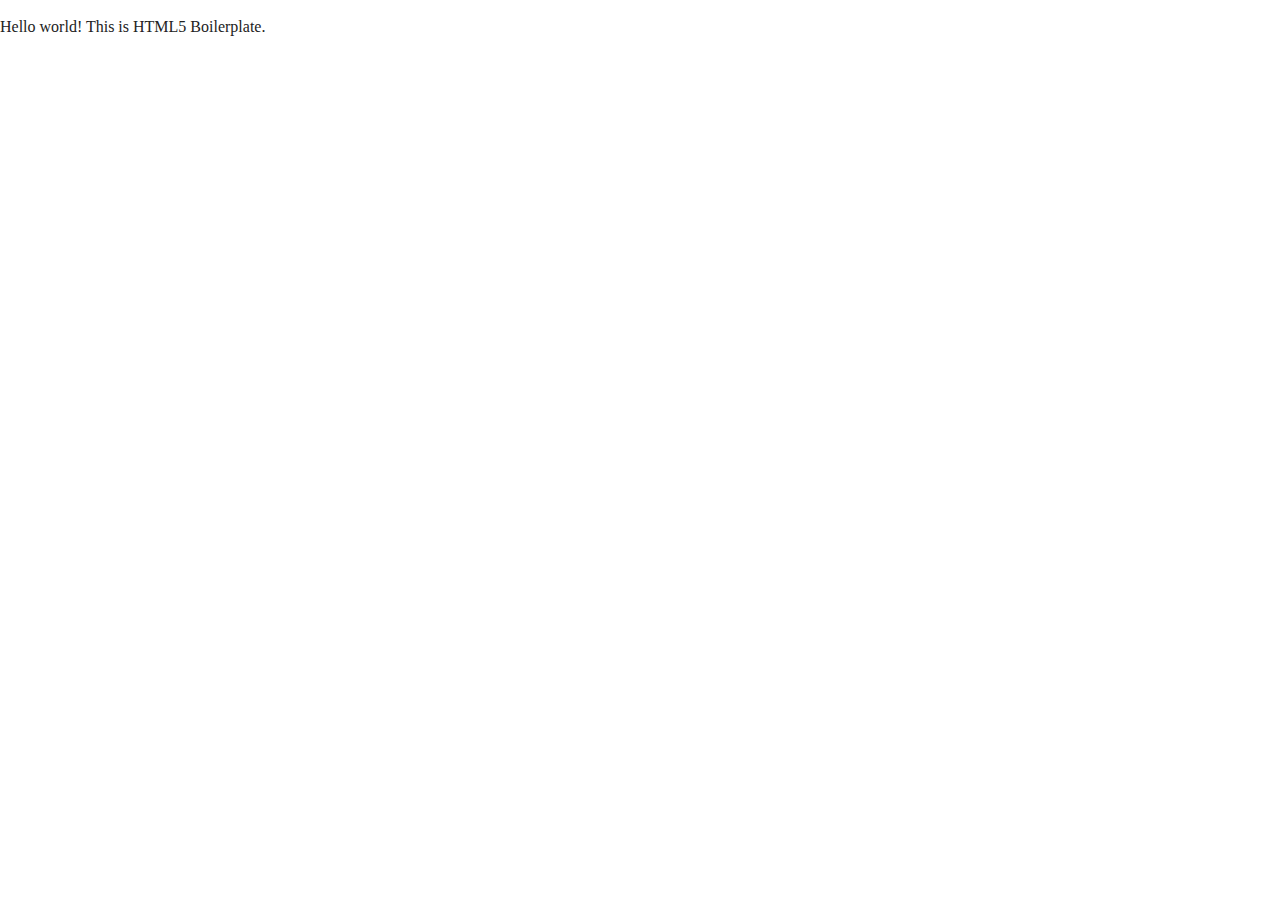
==== about/index.html @ 541b81bd "Added html files for each page" ====
<!doctype html>
<html class="no-js" lang="">

<head>
  <meta charset="utf-8">
  <title></title>
  <meta name="description" content="">
  <meta name="viewport" content="width=device-width, initial-scale=1">

  <meta property="og:title" content="">
  <meta property="og:type" content="">
  <meta property="og:url" content="">
  <meta property="og:image" content="">

  <link rel="manifest" href="../site.webmanifest">
  <link rel="apple-touch-icon" href="../icon.png">
  <!-- Place favicon.ico in the root directory -->

  <link rel="stylesheet" href="../css/normalize.css">
  <link rel="stylesheet" href="../css/main.css">

  <meta name="theme-color" content="#fafafa">
</head>

<body>

  <!-- Add your site or application content here -->
  <p>Hello world! This is HTML5 Boilerplate.</p>
  <script src="../js/vendor/modernizr-3.11.2.min.js"></script>
  <script src="../js/plugins.js"></script>
  <script src="../js/main.js"></script>

  <!-- Google Analytics: change UA-XXXXX-Y to be your site's ID. -->
  <script>
    window.ga = function () { ga.q.push(arguments) }; ga.q = []; ga.l = +new Date;
    ga('create', 'UA-XXXXX-Y', 'auto'); ga('set', 'anonymizeIp', true); ga('set', 'transport', 'beacon'); ga('send', 'pageview')
  </script>
  <script src="https://www.google-analytics.com/analytics.js" async></script>
</body>

</html>
---- css/main.css ----
/*! HTML5 Boilerplate v8.0.0 | MIT License | https://html5boilerplate.com/ */

/* main.css 2.1.0 | MIT License | https://github.com/h5bp/main.css#readme */
/*
 * What follows is the result of much research on cross-browser styling.
 * Credit left inline and big thanks to Nicolas Gallagher, Jonathan Neal,
 * Kroc Camen, and the H5BP dev community and team.
 */

/* ==========================================================================
   Base styles: opinionated defaults
   ========================================================================== */

html {
  color: #222;
  font-size: 1em;
  line-height: 1.4;
}

/*
 * Remove text-shadow in selection highlight:
 * https://twitter.com/miketaylr/status/12228805301
 *
 * Vendor-prefixed and regular ::selection selectors cannot be combined:
 * https://stackoverflow.com/a/16982510/7133471
 *
 * Customize the background color to match your design.
 */

::-moz-selection {
  background: #b3d4fc;
  text-shadow: none;
}

::selection {
  background: #b3d4fc;
  text-shadow: none;
}

/*
 * A better looking default horizontal rule
 */

hr {
  display: block;
  height: 1px;
  border: 0;
  border-top: 1px solid #ccc;
  margin: 1em 0;
  padding: 0;
}

/*
 * Remove the gap between audio, canvas, iframes,
 * images, videos and the bottom of their containers:
 * https://github.com/h5bp/html5-boilerplate/issues/440
 */

audio,
canvas,
iframe,
img,
svg,
video {
  vertical-align: middle;
}

/*
 * Remove default fieldset styles.
 */

fieldset {
  border: 0;
  margin: 0;
  padding: 0;
}

/*
 * Allow only vertical resizing of textareas.
 */

textarea {
  resize: vertical;
}

/* ==========================================================================
   Author's custom styles
   ========================================================================== */

/* ==========================================================================
   Helper classes
   ========================================================================== */

/*
 * Hide visually and from screen readers
 */

.hidden,
[hidden] {
  display: none !important;
}

/*
 * Hide only visually, but have it available for screen readers:
 * https://snook.ca/archives/html_and_css/hiding-content-for-accessibility
 *
 * 1. For long content, line feeds are not interpreted as spaces and small width
 *    causes content to wrap 1 word per line:
 *    https://medium.com/@jessebeach/beware-smushed-off-screen-accessible-text-5952a4c2cbfe
 */

.sr-only {
  border: 0;
  clip: rect(0, 0, 0, 0);
  height: 1px;
  margin: -1px;
  overflow: hidden;
  padding: 0;
  position: absolute;
  white-space: nowrap;
  width: 1px;
  /* 1 */
}

/*
 * Extends the .sr-only class to allow the element
 * to be focusable when navigated to via the keyboard:
 * https://www.drupal.org/node/897638
 */

.sr-only.focusable:active,
.sr-only.focusable:focus {
  clip: auto;
  height: auto;
  margin: 0;
  overflow: visible;
  position: static;
  white-space: inherit;
  width: auto;
}

/*
 * Hide visually and from screen readers, but maintain layout
 */

.invisible {
  visibility: hidden;
}

/*
 * Clearfix: contain floats
 *
 * For modern browsers
 * 1. The space content is one way to avoid an Opera bug when the
 *    `contenteditable` attribute is included anywhere else in the document.
 *    Otherwise it causes space to appear at the top and bottom of elements
 *    that receive the `clearfix` class.
 * 2. The use of `table` rather than `block` is only necessary if using
 *    `:before` to contain the top-margins of child elements.
 */

.clearfix::before,
.clearfix::after {
  content: " ";
  display: table;
}

.clearfix::after {
  clear: both;
}

/* ==========================================================================
   EXAMPLE Media Queries for Responsive Design.
   These examples override the primary ('mobile first') styles.
   Modify as content requires.
   ========================================================================== */

@media only screen and (min-width: 35em) {
  /* Style adjustments for viewports that meet the condition */
}

@media print,
  (-webkit-min-device-pixel-ratio: 1.25),
  (min-resolution: 1.25dppx),
  (min-resolution: 120dpi) {
  /* Style adjustments for high resolution devices */
}

/* ==========================================================================
   Print styles.
   Inlined to avoid the additional HTTP request:
   https://www.phpied.com/delay-loading-your-print-css/
   ========================================================================== */

@media print {
  *,
  *::before,
  *::after {
    background: #fff !important;
    color: #000 !important;
    /* Black prints faster */
    box-shadow: none !important;
    text-shadow: none !important;
  }

  a,
  a:visited {
    text-decoration: underline;
  }

  a[href]::after {
    content: " (" attr(href) ")";
  }

  abbr[title]::after {
    content: " (" attr(title) ")";
  }

  /*
   * Don't show links that are fragment identifiers,
   * or use the `javascript:` pseudo protocol
   */
  a[href^="#"]::after,
  a[href^="javascript:"]::after {
    content: "";
  }

  pre {
    white-space: pre-wrap !important;
  }

  pre,
  blockquote {
    border: 1px solid #999;
    page-break-inside: avoid;
  }

  /*
   * Printing Tables:
   * https://web.archive.org/web/20180815150934/http://css-discuss.incutio.com/wiki/Printing_Tables
   */
  thead {
    display: table-header-group;
  }

  tr,
  img {
    page-break-inside: avoid;
  }

  p,
  h2,
  h3 {
    orphans: 3;
    widows: 3;
  }

  h2,
  h3 {
    page-break-after: avoid;
  }
}
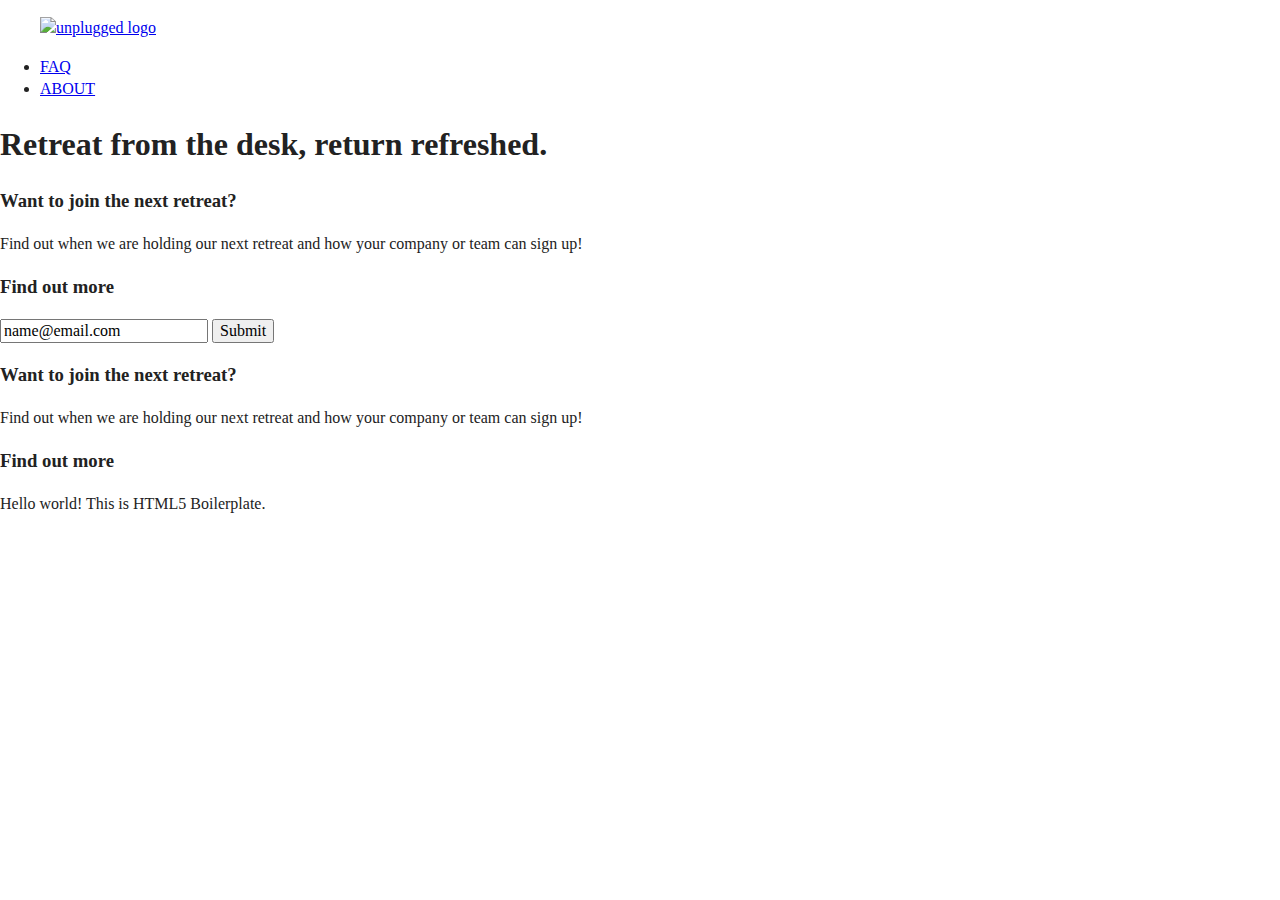
==== commit 4cbb164a: "Added header, footer, and main content area" ====
--- a/about/index.html
+++ b/about/index.html
@@ -23,8 +23,53 @@
 </head>
 
 <body>
+ <header>
+  <div class="content-wrapper">
+    <figure>
+      <a href="#"> <img src="img/unpluggedlogo.png" alt="unplugged logo"> </a>
+    </figure>
 
-  <!-- Add your site or application content here -->
+    <div class="header-divider"></div>
+  <nav>
+    <ul>
+      <li><a href="faq/index.html" target ="_blank">FAQ</a></li>
+      <li><a href="about.index.html" target="_blank">ABOUT</a></li>
+    </ul>
+  </nav>
+  </div>
+ </header>
+
+<main>
+  <section class="hero-area">
+    <div class="content-wrapper">
+      <h1>Retreat from the desk, return refreshed.</h1>
+      
+      <h3>Want to join the next retreat?</h3>
+      <p>Find out when we are holding our next retreat and how your company or team can sign up!</p>
+      <h3>Find out more</h3>
+      <form>
+        <input type="email" value="name@email.com">
+        <input type="submit" value="Submit">
+      </form>
+
+
+    </div>
+  </section>
+
+  <aside>
+    <div class="content-wrapper">
+      <div class="form-description">
+        <h3>Want to join the next retreat?</h3>
+        <p>Find out when we are holding our next retreat and how your company or team can sign up!</p>
+      </div>
+      <div class="form">
+        <h3>Find out more</h3>
+      </div>
+    </div>
+
+  </aside>
+</main>
+ 
   <p>Hello world! This is HTML5 Boilerplate.</p>
   <script src="../js/vendor/modernizr-3.11.2.min.js"></script>
   <script src="../js/plugins.js"></script>
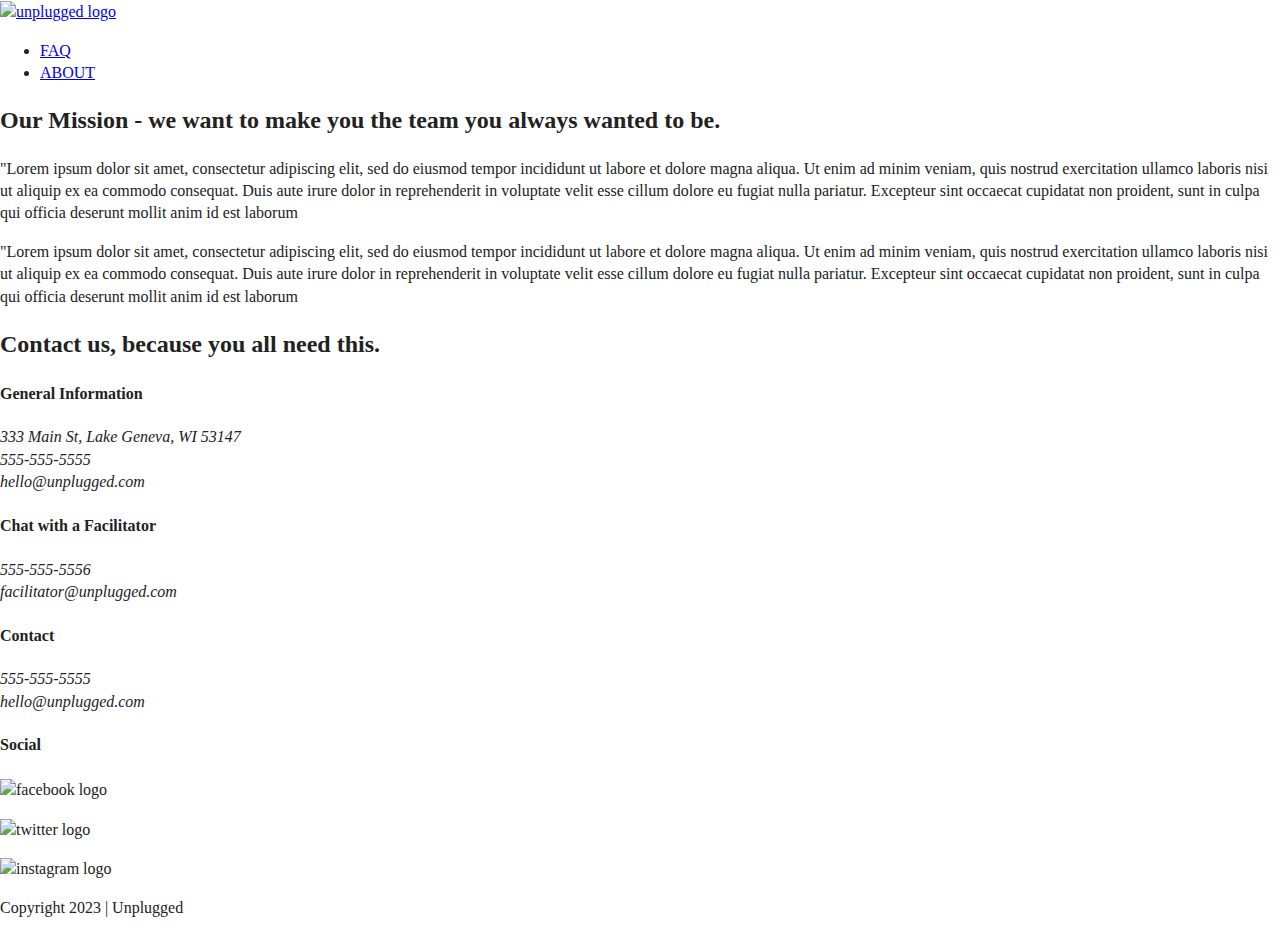
==== commit 3596ecd1: "Added about page" ====
--- a/about/index.html
+++ b/about/index.html
@@ -3,7 +3,7 @@
 
 <head>
   <meta charset="utf-8">
-  <title></title>
+  <title>ABOUT -Unplugged</title>
   <meta name="description" content="">
   <meta name="viewport" content="width=device-width, initial-scale=1">
 
@@ -23,54 +23,99 @@
 </head>
 
 <body>
- <header>
-  <div class="content-wrapper">
-    <figure>
-      <a href="#"> <img src="img/unpluggedlogo.png" alt="unplugged logo"> </a>
-    </figure>
+  <header>
+    <div class="content-wrapper">
+      <a href="../index.html"> <img src="img/unpluggedlogo.png" alt="unplugged logo"> </a>
 
-    <div class="header-divider"></div>
-  <nav>
-    <ul>
-      <li><a href="faq/index.html" target ="_blank">FAQ</a></li>
-      <li><a href="about.index.html" target="_blank">ABOUT</a></li>
-    </ul>
-  </nav>
-  </div>
- </header>
+      <div class="header-divider"></div>
+        <nav>
+          <ul>
+            <li><a href="../faq/index.html" target ="_blank">FAQ</a></li>
+            <li><a href="index.html" target="_blank">ABOUT</a></li>
+          </ul>
+        </nav>
+      </div>
+  </header>
 
-<main>
-  <section class="hero-area">
-    <div class="content-wrapper">
-      <h1>Retreat from the desk, return refreshed.</h1>
-      
-      <h3>Want to join the next retreat?</h3>
-      <p>Find out when we are holding our next retreat and how your company or team can sign up!</p>
-      <h3>Find out more</h3>
-      <form>
-        <input type="email" value="name@email.com">
-        <input type="submit" value="Submit">
-      </form>
+  <main>
+    <section class="mission">
+      <div class="content-wrapper">
+        <h2>Our Mission - we want to make you the team you always wanted to be.</h2>
+        <div class="mission-content">
+          <p>"Lorem ipsum dolor sit amet, consectetur adipiscing elit, sed do eiusmod tempor incididunt ut labore et dolore magna aliqua. Ut enim ad minim veniam, quis nostrud exercitation ullamco laboris nisi ut aliquip ex ea commodo consequat. Duis aute irure dolor in reprehenderit in voluptate velit esse cillum dolore eu fugiat nulla pariatur. Excepteur sint occaecat cupidatat non proident, sunt in culpa qui officia deserunt mollit anim id est laborum</p>
+          <p>"Lorem ipsum dolor sit amet, consectetur adipiscing elit, sed do eiusmod tempor incididunt ut labore et dolore magna aliqua. Ut enim ad minim veniam, quis nostrud exercitation ullamco laboris nisi ut aliquip ex ea commodo consequat. Duis aute irure dolor in reprehenderit in voluptate velit esse cillum dolore eu fugiat nulla pariatur. Excepteur sint occaecat cupidatat non proident, sunt in culpa qui officia deserunt mollit anim id est laborum</p>
+        </div>
+      </div>
+    </section>
+
+    <section class="map">
+      <figure>
+
+      </figure>
+    </section>
+
+    <section class="contact-section">
+      <div class="content-wrapper">
+        <h2>Contact us, because you all need this.</h2>
+        <div class="contact-content">
+          <div>
+            <h4>General Information</h4>
+            <address>
+              <p>
+              333 Main St, Lake Geneva, WI 53147<br>
+              555-555-5555<br>
+              hello@unplugged.com
+              </p>
+            </address>
+          </div>
+          <div>
+            <h4>Chat with a Facilitator</h4>
+            <address>
+              <p>
+              555-555-5556<br>
+              facilitator@unplugged.com
+              </p>
+            </address>
+          </div>
+        </div>
+      </div>
+
+    </section>
 
 
-    </div>
-  </section>
 
-  <aside>
+
+
+  </main>
+
+  <footer>
     <div class="content-wrapper">
-      <div class="form-description">
-        <h3>Want to join the next retreat?</h3>
-        <p>Find out when we are holding our next retreat and how your company or team can sign up!</p>
-      </div>
-      <div class="form">
-        <h3>Find out more</h3>
+      <div class="footer-content">
+        <div class="contact">
+          <h4>Contact</h4>
+          <address> 
+            <p>555-555-5555<br>
+             hello@unplugged.com
+            </p>  
+          </address>
+        </div>
+        <div class="social">
+          <h4>Social</h4>
+        <div class="social-icons">
+          <p><img src="#" alt="facebook logo"></p>
+          <p><img src="#" alt="twitter logo"></p>
+          <p><img src="#" alt="instagram logo"></p>
+        </div>
       </div>
     </div>
+  </div>
+    <div class="copyright">
+      <p>Copyright 2023 | Unplugged</p>
+    </div>
 
-  </aside>
-</main>
- 
-  <p>Hello world! This is HTML5 Boilerplate.</p>
+  </footer>
+
+
   <script src="../js/vendor/modernizr-3.11.2.min.js"></script>
   <script src="../js/plugins.js"></script>
   <script src="../js/main.js"></script>
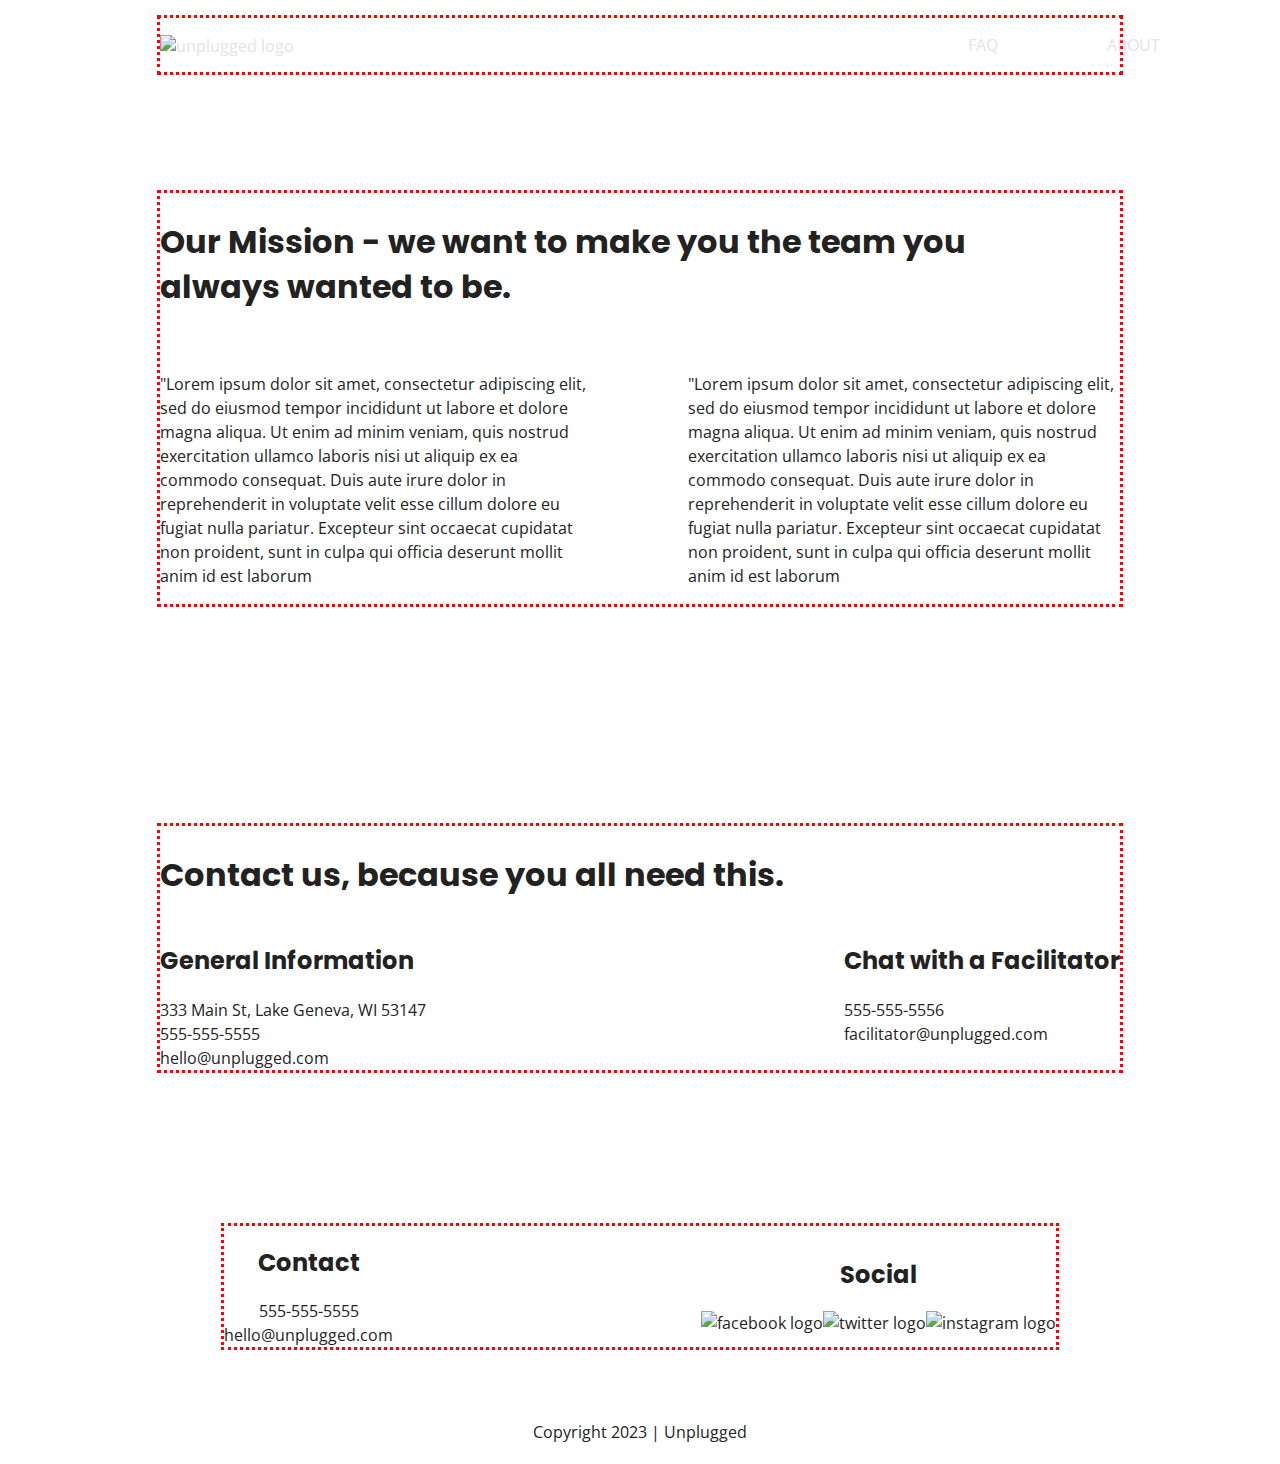
==== commit c483da8f: "Added text styles" ====
--- a/about/index.html
+++ b/about/index.html
@@ -20,6 +20,8 @@
   <link rel="stylesheet" href="../css/main.css">
 
   <meta name="theme-color" content="#fafafa">
+  <!-- Google Fonts -->
+<link href="https://fonts.googleapis.com/css?family=Open+Sans:400,700|Poppins:500,700" rel="stylesheet">
 </head>
 
 <body>
--- a/css/main.css
+++ b/css/main.css
@@ -169,95 +169,500 @@
   clear: both;
 }
 
+
+
+/*===========================================================================
+      AUTHOR'S CUSTOM STYLES
+=============================================================================*/
+
+/* General Styles */
+
+html {
+  font-size: 1rem;
+}
+
+body {
+  font-family: 'Open Sans', sans-serif;
+  font-size: 1em;
+  text-align: left;
+}
+
+ul, ol {
+  list-style-type: none;
+}
+
+a {
+  color: #e2e3ed;
+  text-decoration: none;
+}
+
+h2 {
+  font-family: 'Poppins', sans-serif;
+  font-size: 2em;
+}
+
+h3, h4 {
+  font-family: 'Poppins', sans-serif;
+  font-size: 1.5em;
+  margin: 20px 0;
+}
+
+p {
+  font-size: 1em;
+  line-height: 1.5em;
+}
+
+img {
+
+}
+
+figure {
+
+}
+
+address {
+  font-style: normal;
+}
+
+.content-wrapper {
+  width: 90%;
+  margin: 50px 0;
+  border: red dotted;
+}
+
+/*------------------- BASE HEADER/FOOTER STYLES -----------------------*/
+
+header {
+  display: flex;
+  justify-content: center;
+  padding: 15px 0;
+}
+
+header .content-wrapper {
+  display: flex;
+  justify-content: center;
+  flex-flow: row wrap;
+  align-items: center;
+  margin: 0;
+}
+
+header nav {
+  width: 60%;
+}
+
+header nav ul {
+  display: flex;
+  justify-content: space-around;
+  width: 100%;
+}
+
+.header-divider {
+  width: 100%;
+  height: 1px;
+  margin: 10px 0 20px 0;
+}
+
+footer {
+  display: flex;
+  flex-direction: column;
+  align-items: center;
+  text-align: center;
+}
+
+footer p {
+  margin: 0;
+}
+
+footer .content-wrapper{
+  width: 55%;
+  margin: 50px 0;
+}
+
+footer .contact {
+  margin-bottom: 50px;
+}
+
+footer .social-icons {
+  display: flex;
+  justify-content: space-around;
+  align-items: center;
+}
+
+footer .social-icons p {
+  display: flex;
+  justify-content: center;
+  align-items: center;
+}
+
+footer .copyright {
+  margin: 20px 0;
+}
+
+/*------------------ MOBILE STYLES -------------------------*/
+
+.hero-area {
+  display: flex;
+  justify-content: center;
+}
+
+aside {
+  display: flex;
+  justify-content: center;
+  padding: 50px 0;
+}
+
+aside h3 {
+  padding: 20px 0;
+}
+
+.features {
+  display: flex;
+  justify-content: center;
+}
+
+.features h2 {
+  margin-bottom: 60px;
+}
+
+.features p {
+  margin: 0;
+}
+
+.features article {
+  width: 63%;
+  margin: 30px 0;
+}
+
+.features .features-items {
+  display: flex;
+  justify-content: center;
+  align-items: flex-start;
+  flex-flow: row wrap;
+}
+
+.reviews {
+  display: flex;
+  justify-content: center;
+}
+
+.reviews h2 {
+  margin-bottom: 40px;
+}
+
+.reviews h3 {
+  width: 50%;
+  margin: 20px 0;
+}
+
+/* ==============================================================
+  About Page
+   ============================================================== */
+
+.mission {
+  display: flex;
+  justify-content: center;
+}
+
+.contact-section {
+  display: flex;
+  justify-content: center;
+  align-items: center;
+}
+
+.contact-content p {
+  margin: 0;
+}
+
+/* =============================================================
+   FAQ Page
+   ============================================================= */
+
+.faq {
+  display: flex;
+  justify-content: center;
+}
+
+.faq .content-wrapper {
+  display: flex;
+  justify-content: center;
+  align-items: center;
+  flex-flow: row wrap;
+  margin: 50px 0 0 0;
+}
+
+.faq h2 {
+  margin-bottom: 40px;
+}
+
+.faq-content { 
+  margin-bottom: 50px;
+}
+
 /* ==========================================================================
    EXAMPLE Media Queries for Responsive Design.
    These examples override the primary ('mobile first') styles.
    Modify as content requires.
    ========================================================================== */
 
-@media only screen and (min-width: 35em) {
-  /* Style adjustments for viewports that meet the condition */
-}
-
-@media print,
-  (-webkit-min-device-pixel-ratio: 1.25),
-  (min-resolution: 1.25dppx),
-  (min-resolution: 120dpi) {
-  /* Style adjustments for high resolution devices */
-}
-
-/* ==========================================================================
-   Print styles.
-   Inlined to avoid the additional HTTP request:
-   https://www.phpied.com/delay-loading-your-print-css/
-   ========================================================================== */
-
-@media print {
-  *,
-  *::before,
-  *::after {
-    background: #fff !important;
-    color: #000 !important;
-    /* Black prints faster */
-    box-shadow: none !important;
-    text-shadow: none !important;
+   /*Tablet styles*/
+   @media only screen and (min-width: 768px) {
+    
+    /*General styles*/
+    .content-wrapper {
+      max-width: 640px;
+      margin: 100px 0;
+    }
+
+   /*Header*/
+   
+   header {
+    padding: 33px 0;
+   }
+
+   header .content-wrapper {
+    width: 100%;
+    justify-content: space-between;
+   }
+
+   header nav {
+    width: 20%;
+   }
+
+   header nav ul {
+    justify-content: space-between;
+   }
+
+   .header-divider {
+    display: none;
+   }
+
+   /* Aside */
+   aside .content-wrapper {
+    margin: 50px 0;
+    display: flex;
+    justify-content: space-between;
+    align-content: flex-start;
+}
+
+aside .content-wrapper .form-description,
+aside .content-wrapper .form {        
+    width: 40%;         
+    margin: 0;
+}
+
+/* Features */
+
+.features article {
+  display: flex;
+  align-items: center;
+  flex-flow: column wrap;
+  flex-basis: 50%;
+}
+
+.features .features-item-description {
+    width: 50%; 
+}
+
+/* Reviews */
+.reviews article {
+  display: flex;
+  justify-content: space-between;
+}
+
+.reviews article div {
+  width: 49%;         
+}
+
+/* Footer */
+footer .content-wrapper {
+  width: 65%;
+}
+
+.footer-content {
+  display: flex;
+  justify-content: space-between;
+  align-items: center;
+}
+
+footer .contact {
+  margin-bottom: 0;
+}
+
+footer .copyright {
+  width: 100%;
+}
+
+/*===========================================
+  ABOUT PAGE
+  ===========================================*/
+
+  .mission-content {
+    display: flex;
+    justify-content: space-between;
+    align-items: flex-start;
+    padding-top: 20px;
+}
+
+.mission-content p {
+    width: 45%;
+}
+
+.contact-section .content-wrapper h2 {
+    width: 80%;
+}
+
+.contact-content {
+    display: flex;
+    justify-content: space-between;
+    align-items: flex-start;
+}
+
+/*========================================
+  FAQ PAGE
+  ========================================*/
+
+  .faq .content-wrapper {
+    justify-content: space-between;
+}
+
+.faq-content {
+    flex-basis: 45%;
+}
+
+.faq h2 {
+    width: 100%;
+}
+}
+
+@media only screen and (min-width: 1200px) {
+  /*Desktop styles here*/
+
+    header {
+      padding: 15px 0;
+    }
+
+    .content-wrapper {
+      max-width: 960px;
+    }
+
+/* Hero */
+    .hero-area h1 {
+      width: 80%;
+    }
+
+/* Aside */
+  aside .content-wrapper {
+    justify-content: space-around;
+}
+
+  aside .content-wrapper .form-description, aside .content-wrapper .form {
+    width: 30%;
+}
+
+/* Features */
+  .features h2 {
+    width: 90%;
   }
 
-  a,
-  a:visited {
-    text-decoration: underline;
+  .features article {
+    flex-basis: 33%;
   }
 
-  a[href]::after {
-    content: " (" attr(href) ")";
+/* Reviews */
+  .reviews article div {
+    width: 42%;
   }
 
-  abbr[title]::after {
-    content: " (" attr(title) ")";
-  }
-
-  /*
-   * Don't show links that are fragment identifiers,
-   * or use the `javascript:` pseudo protocol
-   */
-  a[href^="#"]::after,
-  a[href^="javascript:"]::after {
-    content: "";
-  }
-
-  pre {
-    white-space: pre-wrap !important;
-  }
-
-  pre,
-  blockquote {
-    border: 1px solid #999;
-    page-break-inside: avoid;
-  }
-
-  /*
-   * Printing Tables:
-   * https://web.archive.org/web/20180815150934/http://css-discuss.incutio.com/wiki/Printing_Tables
-   */
-  thead {
-    display: table-header-group;
-  }
-
-  tr,
-  img {
-    page-break-inside: avoid;
-  }
-
-  p,
-  h2,
-  h3 {
-    orphans: 3;
-    widows: 3;
-  }
-
-  h2,
-  h3 {
-    page-break-after: avoid;
-  }
-}
-
+/* =======================================================
+  ABOUT PAGE
+   ======================================================= */
+
+   .mission h2, .contact-section .content-wrapper h2 {
+    width: 95%;
+   }
+
+  /* ====================================================
+    FAQ PAGE 
+     ==================================================== */
+
+    .faq h2 {
+      width: 100%;
+    }
+
+   }
+
+  
+  /* ==========================================================================
+     Print styles.
+     Inlined to avoid the additional HTTP request:
+     https://www.phpied.com/delay-loading-your-print-css/
+     ========================================================================== */
+  
+  @media print {
+    *,
+    *::before,
+    *::after {
+      background: #fff !important;
+      color: #000 !important;
+      /* Black prints faster */
+      box-shadow: none !important;
+      text-shadow: none !important;
+    }
+  
+    a,
+    a:visited {
+      text-decoration: underline;
+    }
+  
+    a[href]::after {
+      content: " (" attr(href) ")";
+    }
+  
+    abbr[title]::after {
+      content: " (" attr(title) ")";
+    }
+  
+    /*
+     * Don't show links that are fragment identifiers,
+     * or use the `javascript:` pseudo protocol
+     */
+    a[href^="#"]::after,
+    a[href^="javascript:"]::after {
+      content: "";
+    }
+  
+    pre {
+      white-space: pre-wrap !important;
+    }
+  
+    pre,
+    blockquote {
+      border: 1px solid #999;
+      page-break-inside: avoid;
+    }
+  
+    /*
+     * Printing Tables:
+     * https://web.archive.org/web/20180815150934/http://css-discuss.incutio.com/wiki/Printing_Tables
+     */
+    thead {
+      display: table-header-group;
+    }
+  
+    tr,
+    img {
+      page-break-inside: avoid;
+    }
+  
+    p,
+    h2,
+    h3 {
+      orphans: 3;
+      widows: 3;
+    }
+  
+    h2,
+    h3 {
+      page-break-after: avoid;
+    }
+  }